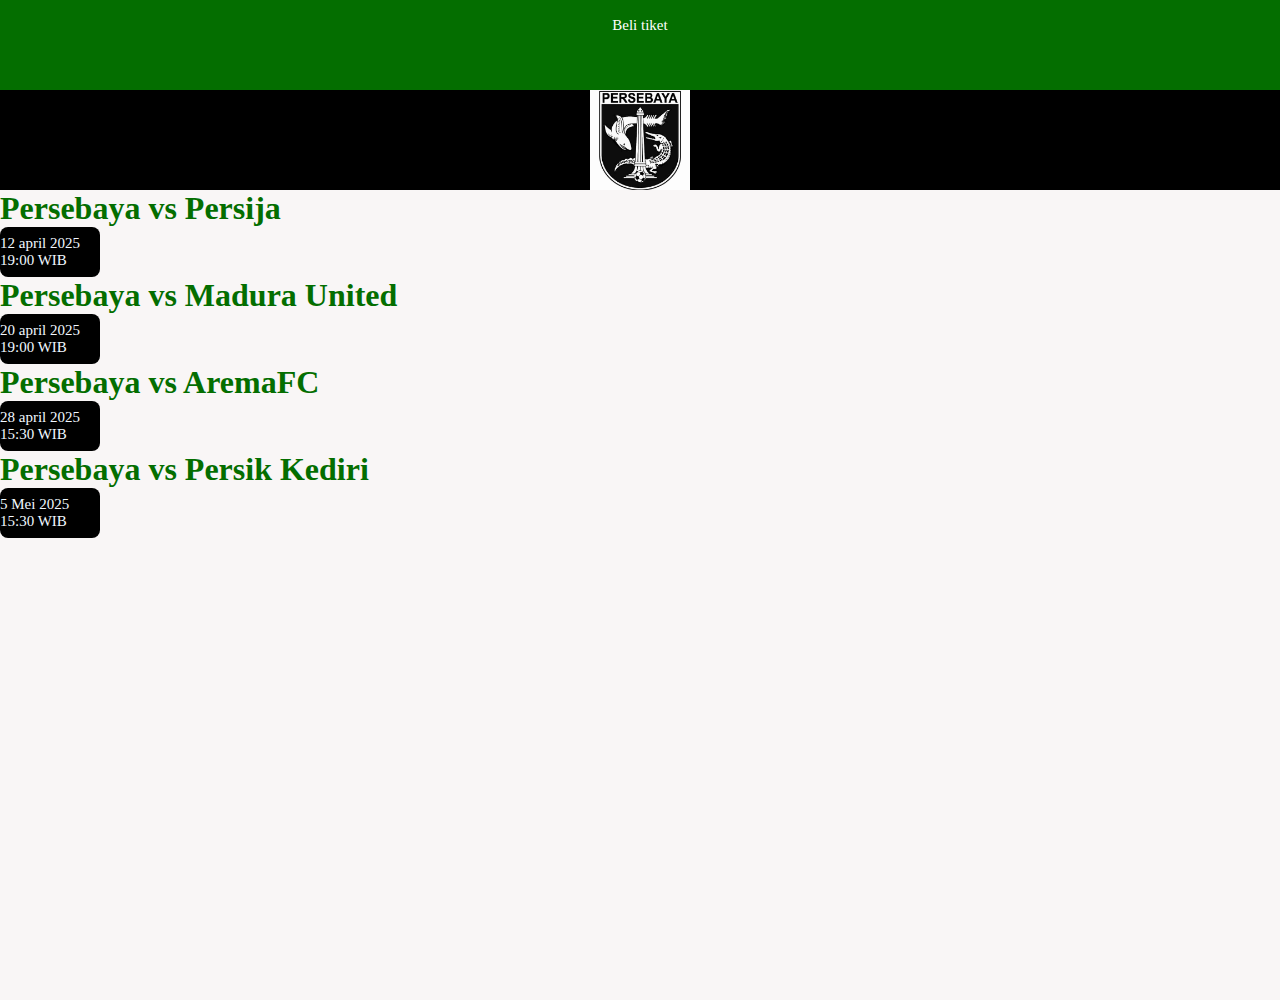
==== match.html @ be8fae58 "Add files via upload" ====
<html>
  <head>
    <title>Match Persebaya</title>
    <link rel="stylesheet" href="style.css"/>
    <body>
      <!-- Navbar -->
      <div class="tiket">
        <ul class="ulmatch-navbar">
          <li class="limatch-navbar">
            <a href="tiket.html" class="a-match-navbar">Beli tiket</a>
          </li>
        </ul>
      </div>
      <!-- Navbar End -->
      <!-- content -->
       <div class="img-container">
        <img src="psby.jpg" class="img"/>
       </div>
      <div class="match">
        <h1>Persebaya vs Persija</h1>
        <ul class="ul1">
            <li class="li1">12 april 2025 19:00 WIB</li>
        </ul>
        <h1>Persebaya vs Madura United</h1>
        <ul class="ul1">
            <li class="li1">20 april 2025 19:00 WIB</li>
        </ul>
        <h1>Persebaya vs AremaFC</h1>
        <ul class="ul1">
            <li class="li1">28 april 2025 15:30 WIB</li>
        </ul>
        <h1>Persebaya vs Persik Kediri</h1>
        <ul class="ul1">
            <li class="li1">5 Mei 2025 15:30 WIB</li>
        </ul>
      </div>
      <!-- content end -->
    </body>
  </head>
</html>
---- style.css ----
*,
html {
  margin: 0;
  padding: 0;
}

.container {
  
}
.Container-Navbar {
  background-color: rgb(4, 110, 0);
  width: 100%;
  height: 10vh;
}
.ul-navbar {
  display: flex;
  justify-content: center;
  align-items: center;
  height: 50px;
}
.li-navbar {
  padding: 10px;
  color: rgb(255, 255, 255);
  margin: 2px;
  list-style-type:none;
  font-size: 15px;
}
.li-navbar:hover{
  background-color: black;
  transition: .5s ease-in-out;
  border-radius: 8px;
}
.a-navbar{
  color: aliceblue;
  text-decoration: none;
}
.img-content {
  width: 150px;
  height: 150px;
}
.container-content1 {
  background-color: black;
  color: aliceblue;
  display: flex;
  justify-content: center;
  align-items: center;
  height: 80vh;
}
.container-footer {
  display: flex;
  justify-content: center;
  align-items: center;
  background-color: rgb(21, 253, 0);
  height: 10vh;
  
}
.h1-footer {
  font-size: 30px;

}
/* Match html */

.tiket {
  background-color: rgb(4, 110, 0);
  width: 100%;
  height: 10vh;
}
.ulmatch-navbar {
  display: flex;
  justify-content: center;
  align-items: center;
  height: 50px;
}
.a-match-navbar {
  color: rgb(255, 255, 255);
  text-decoration: none;
}
.limatch-navbar {
  padding: 10px;
  color: aliceblue;
  margin: 2px;
  list-style-type: none;
  font-size: 15px;
}
.limatch-navbar:hover {
  background-color: black;
  transition: .5s ease-in-out;
  border-radius: 8px;

}
.match {
  background-color: rgb(249, 246, 246);
  height: 90vh;
  color: rgb(4, 110, 0);
}
.img{
  width: 100px;
  height: 100px;
}
.img-container {
  background-color: black;
  display: flex;
  justify-content: center;
  align-items: center;
}
.ul1{
  background-color: black;
  width: 100px;
  height: 50px;
  border-radius: 8px;
  display: flex;
  justify-content: center;
  align-items: center;
  font-size: 15px;
}
.li1{
  color: aliceblue;
}
/* tiket html */
.official{
  background-color: rgb(4, 110, 0);
  height: 100vh;
  width: 100vh;
  display: flex;
justify-content: center;
align-items: center;
}
.ul2{
background-color: rgb(4, 110,0);
width: 100px;
height: 100px;
display: flex;
justify-content: center;
align-items: center;
}
.a2{
  color: rgb(255, 255, 255);
  text-decoration: double;
}
.ul2:hover{
  background-color: black;
  transition: .5s ease-in-out;
  border-radius: 8px;
}
/* profile html */

.profile{
  background-color: rgb(4, 110, 0);
  height: 100vh;
}
.h1-profile{
  color: aliceblue;
  font-size: 45px;
  display: flex;
  justify-content: center;
  font-family: 'Franklin Gothic Medium', 'Arial Narrow', Arial, sans-serif;
}
.ig{
  height: 15vh;
  color: rgb(0, 0, 0);
font-size: 25px;
display: flex;
justify-content: center;
align-items: center;
}
.ig:hover{
  background-color: rgb(255, 255, 255);
  transition: .5s ease-in-out;
  border-radius: 8px;
}
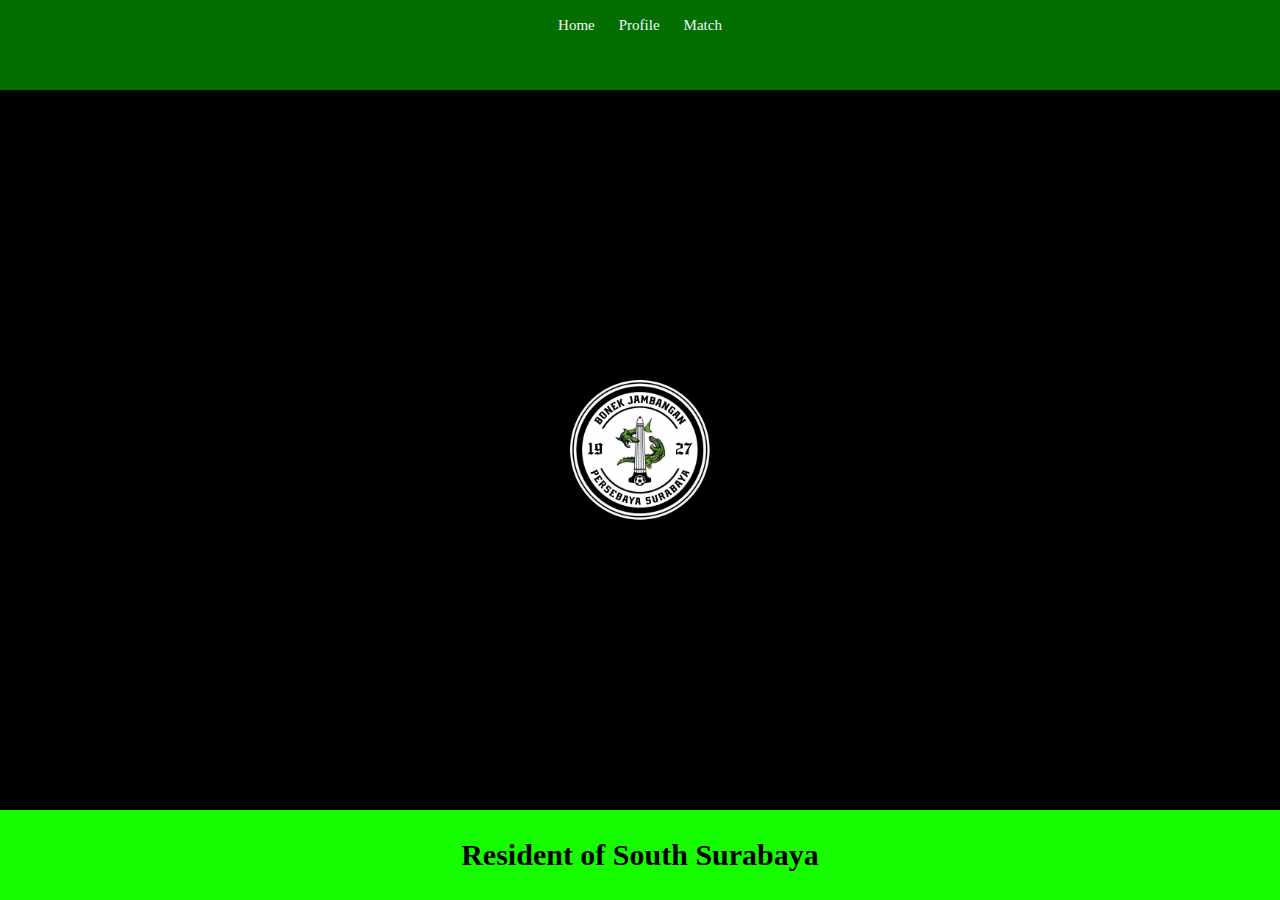
==== commit dbe34281: "y" ====
--- a/match.html
+++ b/match.html
@@ -1,40 +1,37 @@
 <html>
   <head>
-    <title>Match Persebaya</title>
-    <link rel="stylesheet" href="style.css"/>
-    <body>
+    <title>Match Page</title>
+    <link rel="stylesheet" href="style.css" />
+  </head>
+  <body>
+    <div class="container">
       <!-- Navbar -->
-      <div class="tiket">
-        <ul class="ulmatch-navbar">
-          <li class="limatch-navbar">
-            <a href="tiket.html" class="a-match-navbar">Beli tiket</a>
+      <div class="Container-Navbar">
+        <ul class="ul-navbar">
+          <li class="li-navbar">
+            <a href="index.html" class="a-navbar">Home</a>
+          </li>
+          <li class="li-navbar">
+            <a href="profile.html" class="a-navbar">Profile</a>
+          </li>
+          <li class="li-navbar">
+            <a href="match.html" class="a-navbar">Match</a>
           </li>
         </ul>
       </div>
       <!-- Navbar End -->
-      <!-- content -->
-       <div class="img-container">
-        <img src="psby.jpg" class="img"/>
-       </div>
-      <div class="match">
-        <h1>Persebaya vs Persija</h1>
-        <ul class="ul1">
-            <li class="li1">12 april 2025 19:00 WIB</li>
-        </ul>
-        <h1>Persebaya vs Madura United</h1>
-        <ul class="ul1">
-            <li class="li1">20 april 2025 19:00 WIB</li>
-        </ul>
-        <h1>Persebaya vs AremaFC</h1>
-        <ul class="ul1">
-            <li class="li1">28 april 2025 15:30 WIB</li>
-        </ul>
-        <h1>Persebaya vs Persik Kediri</h1>
-        <ul class="ul1">
-            <li class="li1">5 Mei 2025 15:30 WIB</li>
-        </ul>
+
+      <!-- content 1 -->
+      <div class="container-content1">
+        <img src="jambangan.png" class="img-content" />
       </div>
-      <!-- content end -->
-    </body>
-  </head>
+      <!-- content 1 end -->
+
+      <!-- footer -->
+      <div class="container-footer">
+        <h1 class="h1-footer">Resident of South Surabaya</h1>
+      </div>
+      <!-- footer end -->
+    </div>
+  </body>
 </html>
--- a/style.css
+++ b/style.css
@@ -57,114 +57,4 @@
 .h1-footer {
   font-size: 30px;
 
-}
-/* Match html */
-
-.tiket {
-  background-color: rgb(4, 110, 0);
-  width: 100%;
-  height: 10vh;
-}
-.ulmatch-navbar {
-  display: flex;
-  justify-content: center;
-  align-items: center;
-  height: 50px;
-}
-.a-match-navbar {
-  color: rgb(255, 255, 255);
-  text-decoration: none;
-}
-.limatch-navbar {
-  padding: 10px;
-  color: aliceblue;
-  margin: 2px;
-  list-style-type: none;
-  font-size: 15px;
-}
-.limatch-navbar:hover {
-  background-color: black;
-  transition: .5s ease-in-out;
-  border-radius: 8px;
-
-}
-.match {
-  background-color: rgb(249, 246, 246);
-  height: 90vh;
-  color: rgb(4, 110, 0);
-}
-.img{
-  width: 100px;
-  height: 100px;
-}
-.img-container {
-  background-color: black;
-  display: flex;
-  justify-content: center;
-  align-items: center;
-}
-.ul1{
-  background-color: black;
-  width: 100px;
-  height: 50px;
-  border-radius: 8px;
-  display: flex;
-  justify-content: center;
-  align-items: center;
-  font-size: 15px;
-}
-.li1{
-  color: aliceblue;
-}
-/* tiket html */
-.official{
-  background-color: rgb(4, 110, 0);
-  height: 100vh;
-  width: 100vh;
-  display: flex;
-justify-content: center;
-align-items: center;
-}
-.ul2{
-background-color: rgb(4, 110,0);
-width: 100px;
-height: 100px;
-display: flex;
-justify-content: center;
-align-items: center;
-}
-.a2{
-  color: rgb(255, 255, 255);
-  text-decoration: double;
-}
-.ul2:hover{
-  background-color: black;
-  transition: .5s ease-in-out;
-  border-radius: 8px;
-}
-/* profile html */
-
-.profile{
-  background-color: rgb(4, 110, 0);
-  height: 100vh;
-}
-.h1-profile{
-  color: aliceblue;
-  font-size: 45px;
-  display: flex;
-  justify-content: center;
-  font-family: 'Franklin Gothic Medium', 'Arial Narrow', Arial, sans-serif;
-}
-.ig{
-  height: 15vh;
-  color: rgb(0, 0, 0);
-font-size: 25px;
-display: flex;
-justify-content: center;
-align-items: center;
-}
-.ig:hover{
-  background-color: rgb(255, 255, 255);
-  transition: .5s ease-in-out;
-  border-radius: 8px;
 }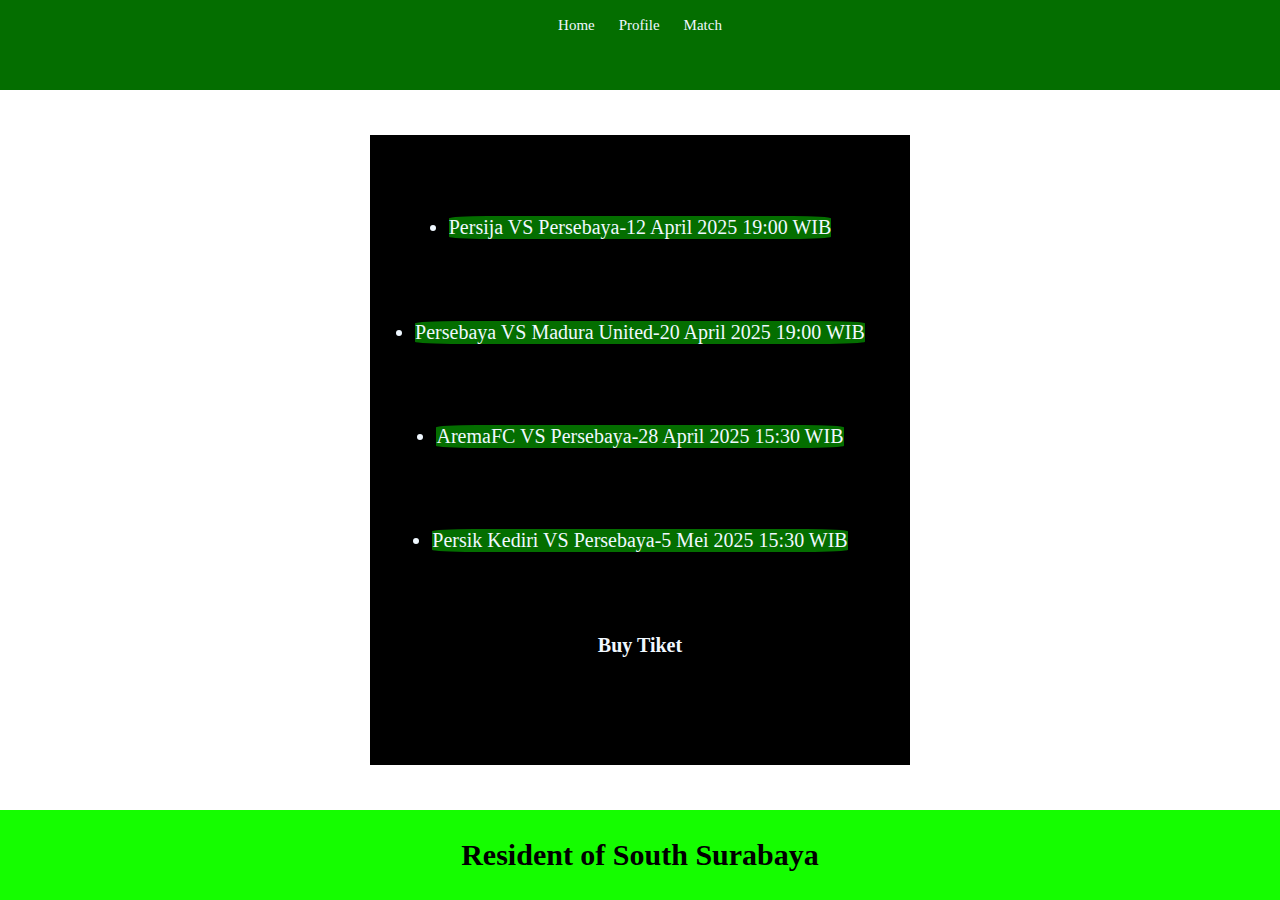
==== commit 1d3f3ac0: "match update" ====
--- a/match.html
+++ b/match.html
@@ -1,6 +1,6 @@
 <html>
   <head>
-    <title>Match Page</title>
+    <title>match page</title>
     <link rel="stylesheet" href="style.css" />
   </head>
   <body>
@@ -22,8 +22,16 @@
       <!-- Navbar End -->
 
       <!-- content 1 -->
-      <div class="container-content1">
-        <img src="jambangan.png" class="img-content" />
+      <div class="container-content2">
+        <ul class="ul-content">
+          <li class="li-content">Persija VS Persebaya-12 April 2025 19:00 WIB</li>
+          <li class="li-content">Persebaya VS Madura United-20 April 2025 19:00 WIB</li>
+          <li class="li-content">AremaFC VS Persebaya-28 April 2025 15:30 WIB</li>
+          <li class="li-content">Persik Kediri VS Persebaya-5 Mei 2025 15:30 WIB</li>
+          <h1 class="h1-content">
+            <a href="https://www.persebaya.id/?fbclid=PAZXh0bgNhZW0CMTEAAaZm1CPXzECEKFOb5BCCgSey3zf4LtVchNNnbZrFGoxoFvPWWDJxmZxMemw_aem_98W1suspSCkkwyLMD5T3TA" class="a-content">Buy Tiket</a>
+          </h1>
+        </ul>
       </div>
       <!-- content 1 end -->
 
--- a/style.css
+++ b/style.css
@@ -28,7 +28,7 @@
 .li-navbar:hover{
   background-color: black;
   transition: .5s ease-in-out;
-  border-radius: 8px;
+  border-radius: 150px;
 }
 .a-navbar{
   color: aliceblue;
@@ -39,12 +39,48 @@
   height: 150px;
 }
 .container-content1 {
-  background-color: black;
-  color: aliceblue;
+  background-color: rgb(3, 3, 3);
+  color: rgb(11, 11, 11);
   display: flex;
   justify-content: center;
   align-items: center;
   height: 80vh;
+}
+.container-content2{
+  background-color: rgb(255, 255, 255);
+  color: rgb(11, 11, 11);
+  display: flex;
+  justify-content: center;
+  align-items: center;
+  height: 80vh;
+}
+.ul-content{
+  background-color: black;
+  height: 70vh;
+  width:60vh ;
+  display: flex;
+  flex-direction: column;
+  justify-content: space-evenly;
+  align-items: center;
+}
+.li-content{
+  color: aliceblue;
+  font-size: 20px;
+  background-color: rgb(4, 110, 0);
+  border-radius: 10%;
+}
+.h1-content{
+  font-size: 20px;
+  height: 50px;
+}
+.a-content{
+  color: aliceblue;
+  text-decoration: none;
+}
+.a-content:hover{
+  background-color: rgb(4, 110, 0);
+  transition: .5s ease-in-out;
+  border-radius: 70%;
 }
 .container-footer {
   display: flex;
@@ -57,4 +93,4 @@
 .h1-footer {
   font-size: 30px;
 
-}+}
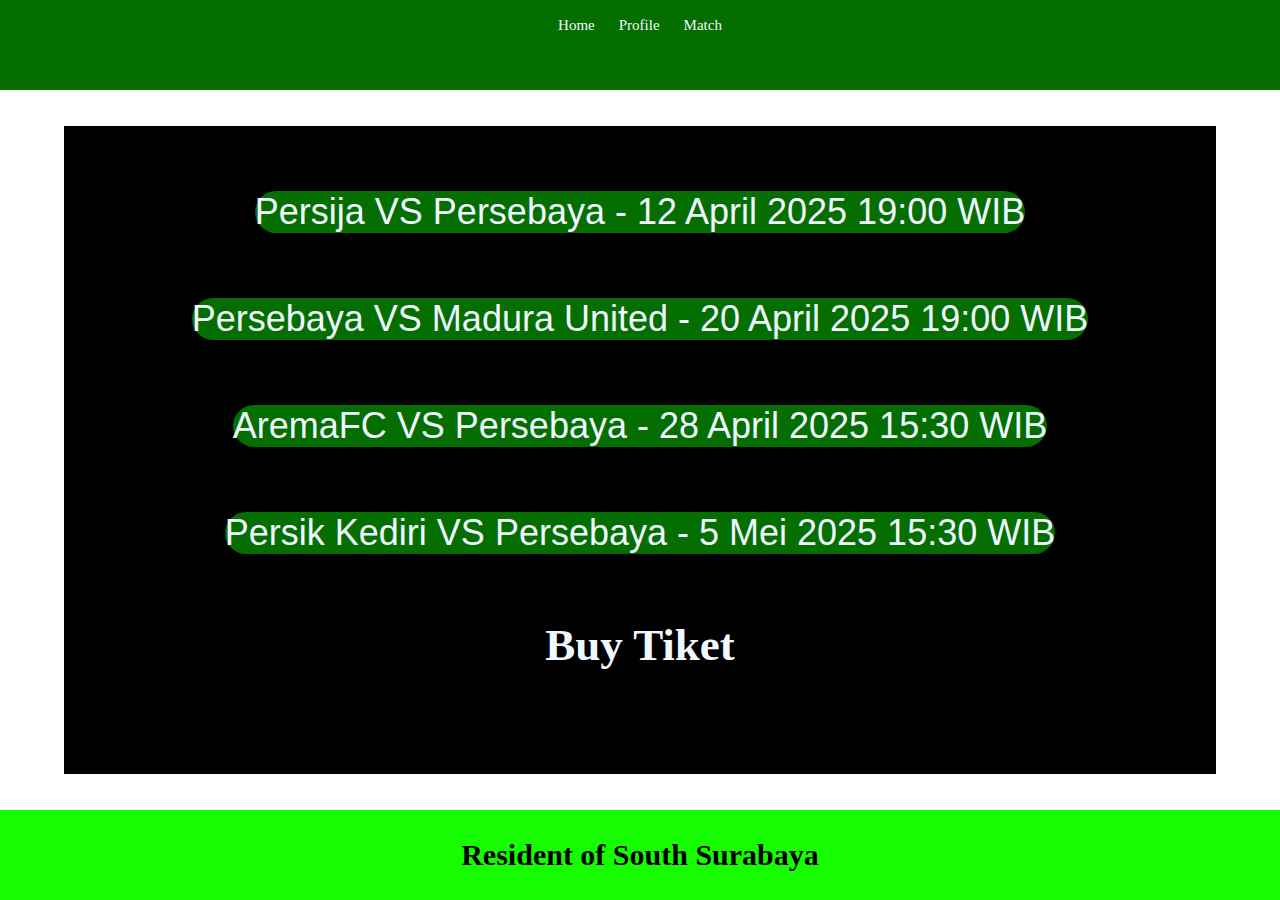
==== commit fbf05c69: "match update" ====
--- a/match.html
+++ b/match.html
@@ -24,12 +24,24 @@
       <!-- content 1 -->
       <div class="container-content2">
         <ul class="ul-content">
-          <li class="li-content">Persija VS Persebaya-12 April 2025 19:00 WIB</li>
-          <li class="li-content">Persebaya VS Madura United-20 April 2025 19:00 WIB</li>
-          <li class="li-content">AremaFC VS Persebaya-28 April 2025 15:30 WIB</li>
-          <li class="li-content">Persik Kediri VS Persebaya-5 Mei 2025 15:30 WIB</li>
+          <li class="li-content">
+            Persija VS Persebaya - 12 April 2025 19:00 WIB
+          </li>
+          <li class="li-content">
+            Persebaya VS Madura United - 20 April 2025 19:00 WIB
+          </li>
+          <li class="li-content">
+            AremaFC VS Persebaya - 28 April 2025 15:30 WIB
+          </li>
+          <li class="li-content">
+            Persik Kediri VS Persebaya - 5 Mei 2025 15:30 WIB
+          </li>
           <h1 class="h1-content">
-            <a href="https://www.persebaya.id/?fbclid=PAZXh0bgNhZW0CMTEAAaZm1CPXzECEKFOb5BCCgSey3zf4LtVchNNnbZrFGoxoFvPWWDJxmZxMemw_aem_98W1suspSCkkwyLMD5T3TA" class="a-content">Buy Tiket</a>
+            <a
+              href="https://www.persebaya.id/?fbclid=PAZXh0bgNhZW0CMTEAAaZm1CPXzECEKFOb5BCCgSey3zf4LtVchNNnbZrFGoxoFvPWWDJxmZxMemw_aem_98W1suspSCkkwyLMD5T3TA"
+              class="a-content"
+              >Buy Tiket</a
+            >
           </h1>
         </ul>
       </div>
--- a/style.css
+++ b/style.css
@@ -5,7 +5,6 @@
 }
 
 .container {
-  
 }
 .Container-Navbar {
   background-color: rgb(4, 110, 0);
@@ -22,15 +21,15 @@
   padding: 10px;
   color: rgb(255, 255, 255);
   margin: 2px;
-  list-style-type:none;
+  list-style-type: none;
   font-size: 15px;
 }
-.li-navbar:hover{
+.li-navbar:hover {
   background-color: black;
-  transition: .5s ease-in-out;
+  transition: 0.5s ease-in-out;
   border-radius: 150px;
 }
-.a-navbar{
+.a-navbar {
   color: aliceblue;
   text-decoration: none;
 }
@@ -46,7 +45,7 @@
   align-items: center;
   height: 80vh;
 }
-.container-content2{
+.container-content2 {
   background-color: rgb(255, 255, 255);
   color: rgb(11, 11, 11);
   display: flex;
@@ -54,32 +53,34 @@
   align-items: center;
   height: 80vh;
 }
-.ul-content{
+.ul-content {
   background-color: black;
-  height: 70vh;
-  width:60vh ;
+  height: 90%;
+  width: 90%;
   display: flex;
   flex-direction: column;
   justify-content: space-evenly;
   align-items: center;
 }
-.li-content{
+.li-content {
   color: aliceblue;
-  font-size: 20px;
+  font-size: 4vh;
   background-color: rgb(4, 110, 0);
-  border-radius: 10%;
+  border-radius: 3vh;
+  font-family: "Franklin Gothic Medium", "Arial Narrow", Arial, sans-serif;
+  list-style-type:none;
 }
-.h1-content{
-  font-size: 20px;
-  height: 50px;
+.h1-content {
+  font-size: 5vh;
+  height: 10vh;
 }
-.a-content{
+.a-content {
   color: aliceblue;
   text-decoration: none;
 }
-.a-content:hover{
+.a-content:hover {
   background-color: rgb(4, 110, 0);
-  transition: .5s ease-in-out;
+  transition: 0.5s ease-in-out;
   border-radius: 70%;
 }
 .container-footer {
@@ -88,9 +89,7 @@
   align-items: center;
   background-color: rgb(21, 253, 0);
   height: 10vh;
-  
 }
 .h1-footer {
   font-size: 30px;
-
 }
